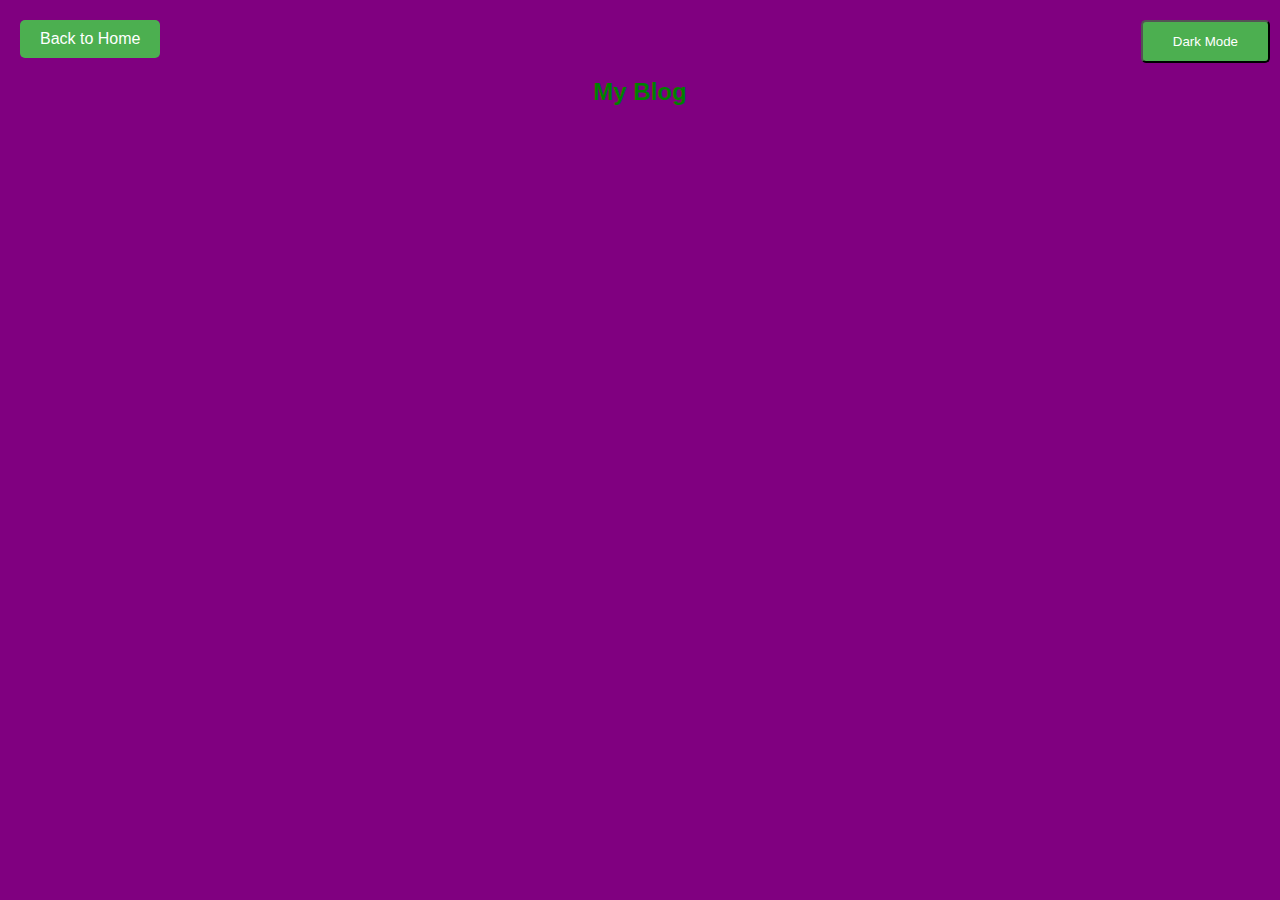
==== my-blog/blog.html @ 936b0541 "added content to html, css and js files" ====
<!DOCTYPE html>
<html lang="en">
<head>
    <meta charset="UTF-8">
    <meta name="viewport" content="width=device-width, initial-scale=1.0">
    <title>My Blog</title>
    <link rel="stylesheet" href="./assets/css/blog.css">
    <link rel="stylesheet" href="./assets/css/styles.css">
</head>
<body>
    <header>
        <nav>
            <div class="back-link">
                <a href="index.html" id="backBtn">Back to Home</a>
            </div>
            <h1>My Blog</h1>
        </nav>
    </header>

    <div class="theme-toggle">
        <button type="button" id="darkModeToggle">Dark Mode</button>
    </div>

    <div class="content">
        <div class="blog-posts">
            <!-- Add your blog posts here -->
        </div>
    </div>

    <script src="./assets/js/blog.js"></script>
    <script src="./assets/js/logic.js"></script>
</body>
</html>
---- my-blog/assets/css/blog.css ----
body {
    font-family: Arial, Helvetica, sans-serif;
    margin: 0;
    padding: 20px;
    background-color: #fff;
}

nav {
    color: #333;
}

#backBtn {
    display: inline-block;
    padding: 10px 20px;
    background-color: #4CAF50;
    color: white;
    text-decoration: none;
    border-radius: 5px;
    transition: background-color 0.3s ease;
}

#backBtn:hover {
    background-color: #45a049;
}

h1 {
    text-align: center;
    color: #333;
}

.dark-mode {
    background-color: #333;
    color: #fff;
}


.theme-toggle {
    position: fixed;
    top: 10px;
    right: 10px;
}

.theme-toggle button {
    display: inline-block;
    padding: 12px 30px;
    background-color: #4CAF50;
    color: white;
    text-decoration: none;
    border-radius: 5px;
    transition: background-color 0.3s ease;
}

.theme-toggle button:hover, .black-link a:hover {
    background-color: #45a049;
}

#backLink.light-mode {
    background-color: #333;
    color: #fff;
}
---- my-blog/assets/css/styles.css ----
body {
    font-family: Arial, Helvetica, sans-serif, sans-serif;
    margin: 0;
    padding: 20px;
    background-color: purple;
  }
  
  main {
    max-width: 600px;
    margin: 0 auto;
  }

  nav {
    color: white;
  }
  .nav-links a {
    color: white;
  }

  .Personal-Blog-link {
      color: white;
      font-size: 2em;
  }
  .theme-Toggle {
      position: fixed;
      top: 10px;
      right: 10px;
  }
  
  h1 {
    text-align: center;
    color: green;
  }
  
  form {
    display: flex;
    flex-direction: column;
  }
  
  label {
    font-weight: bold;
    margin-top: 10px;
    color: white;
  }
  
  input, textarea {
    padding: 5px;
    margin-bottom: 10px;
  }
  
  button {
    display: inline-block;
    padding: 15px 30px;
    margin-top: 10px;
    background-color: #4CAF50;
    color: white;
    text-decoration: none;
    border-radius: 5px;
    transition: background-color 0.3s ease;
  }
  
  button:hover {
    background-color: #45a049;
  }

  .dark-mode {
    background-color: #333;
    color: #fff;
}

.dark-mode button {
    background-color: #fff;
    color: black;
}
:-webkit-any(article, aside, nav, section) h1 {
    font-size: 1.5em;
    margin-block-start: 0.83em;
    margin-block-end: 0.83em;
}
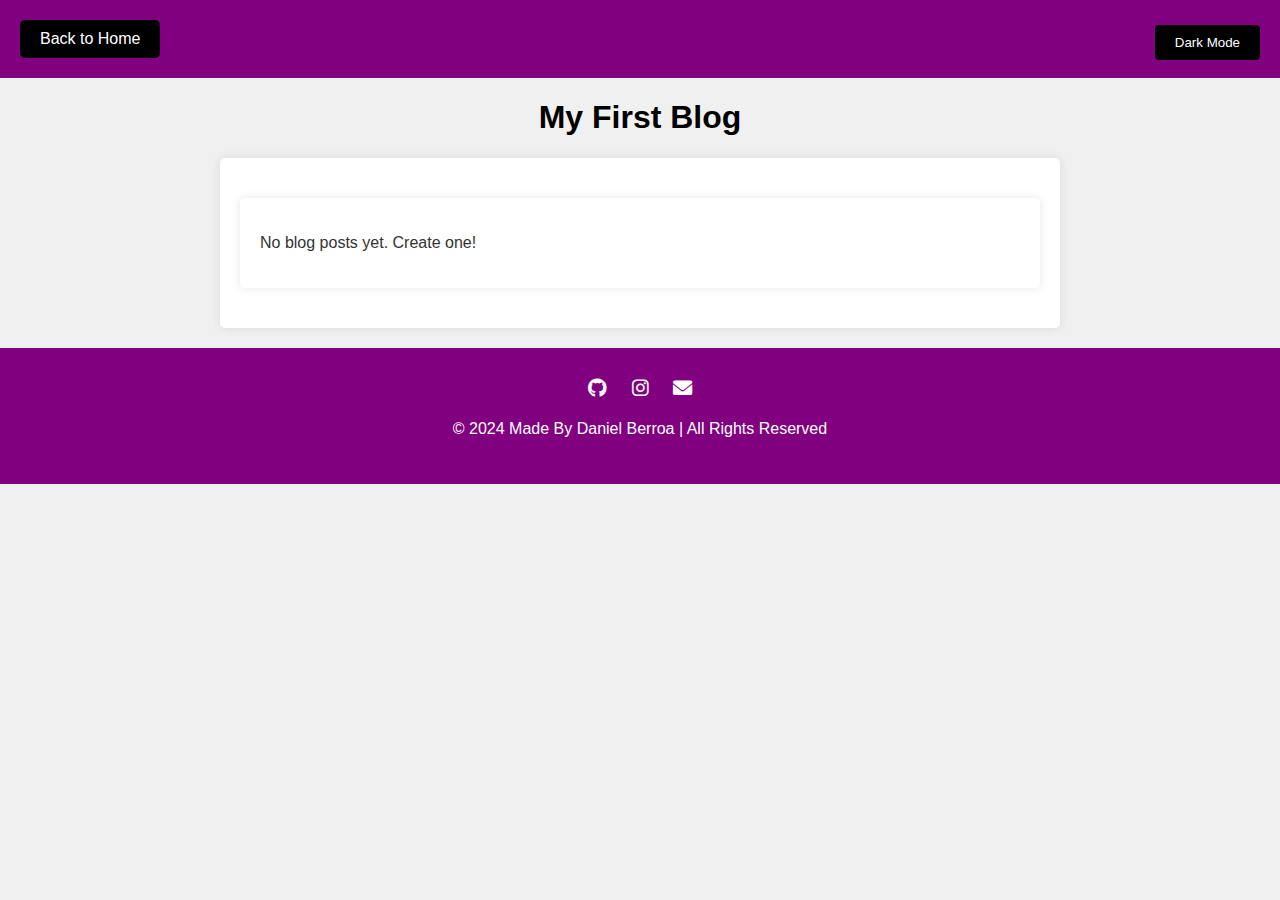
==== commit f49cae29: "Update project with latest changes" ====
--- a/my-blog/blog.html
+++ b/my-blog/blog.html
@@ -3,9 +3,10 @@
 <head>
     <meta charset="UTF-8">
     <meta name="viewport" content="width=device-width, initial-scale=1.0">
-    <title>My Blog</title>
+    <title>My First Blog - Posts</title>
     <link rel="stylesheet" href="./assets/css/blog.css">
-    <link rel="stylesheet" href="./assets/css/styles.css">
+    <link rel="stylesheet" href="https://cdnjs.cloudflare.com/ajax/libs/font-awesome/6.0.0-beta3/css/all.min.css"> 
+
 </head>
 <body>
     <header>
@@ -13,20 +14,47 @@
             <div class="back-link">
                 <a href="index.html" id="backBtn">Back to Home</a>
             </div>
-            <h1>My Blog</h1>
+           
         </nav>
     </header>
+    <h1>My First Blog</h1>
 
     <div class="theme-toggle">
         <button type="button" id="darkModeToggle">Dark Mode</button>
     </div>
 
-    <div class="content">
-        <div class="blog-posts">
-            <!-- Add your blog posts here -->
+    <main class="blog-container">
+        <form id="myform">
+
+        </form>
+        <main id="blogPost">
+            <article class="blog-post">
+                <h2>First Blog Post</h2>
+                <p class="post-meta">Posted by: <span class="author">Username</span> on <time datetime="2024-06-20">June 20, 2024</time></p>
+                <p>This is the content of the first blog post. It can be multiple paragraphs long.</p>
+                <p>You can add more paragraphs as needed.</p>
+            </article>
+        
+            <article class="blog-post">
+                <h2>Second Blog Post</h2>
+                <p class="post-meta">Posted by: <span class="author">Another User</span> on <time datetime="2024-06-21">June 21, 2024</time></p>
+                <p>This is the content of the second blog post. It demonstrates how multiple posts would appear.</p>
+            </article>
+        </main>
+    </main>
+    <footer class="footer">
+        <div class="footer-content">
+            <ul class="footer-links">
+                
+                </ul>
+            <div class="social-media">
+                <a href="https://github.com/daniel639" target="_blank" aria-label="GitHub" rel="noopener"><i class="fab fa-github"></i></a>
+                <a href="https://www.instagram.com/berroajr" target="_blank" aria-label="Instagram" rel="noopener"><i class="fab fa-instagram"></i></a>
+                <a href="mailto:berroadanny@gmail.com" aria-label="Gmail"><i class="fas fa-envelope"></i></a>
+            </div>
         </div>
-    </div>
-
+        <p class="madeby">&copy; 2024 Made By Daniel Berroa | All Rights Reserved</p>
+    </footer>
     <script src="./assets/js/blog.js"></script>
     <script src="./assets/js/logic.js"></script>
 </body>
--- a/my-blog/assets/css/blog.css
+++ b/my-blog/assets/css/blog.css
@@ -1,60 +1,234 @@
-body {
+ body {
     font-family: Arial, Helvetica, sans-serif;
     margin: 0;
+    padding: 0;
+    background-color: #f0f0f0;
+    color: #333;
+    transition: background-color 0.3s ease, color 0.3s ease;
+    position: relative;
+  }
+  
+  header {
+    background-color: purple;
+    padding: 0px;
+  }
+  
+  nav {
+    display: flex;
+    justify-content: space-between;
+    align-items: center;
     padding: 20px;
-    background-color: #fff;
-}
-
-nav {
+  }
+  
+
+  main {
+    max-width: 800px;
+    margin: 20px auto;
+    padding: 20px;
+    background-color: white;
+    border-radius: 5px;
+    box-shadow: 0 0 10px rgba(0,0,0,0.1);
+  
+  }
+  
+  h1 {
+    text-align: center;
+    color: black;
+  }
+  
+  form {
+    display: flex;
+    flex-direction: column;
+  }
+  
+  label {
+    font-weight: bold;
+    margin-top: 10px;
     color: #333;
-}
-
-#backBtn {
+  }
+  
+  input, textarea {
+    padding: 10px;
+    margin-bottom: 10px;
+    border: 1px solid #ddd;
+    border-radius: 4px;
+  }
+  
+  button {
+    padding: 10px 20px;
+    margin-top: 10px;
+    color: white;
+    border: none;
+    border-radius: 5px;
+    cursor: pointer;
+    transition: background-color 0.3s ease;
+  }
+
+  button:hover {
+    background-color: #666;
+}
+
+  #backBtn {
     display: inline-block;
     padding: 10px 20px;
-    background-color: #4CAF50;
-    color: white;
+    background-color: black;
+    color: #fff;
     text-decoration: none;
     border-radius: 5px;
     transition: background-color 0.3s ease;
 }
 
 #backBtn:hover {
+    background-color: #666;
+}
+
+  button:hover {
     background-color: #45a049;
-}
-
-h1 {
-    text-align: center;
-    color: #333;
-}
-
-.dark-mode {
+  }
+  
+  #darkModeToggle {
+    position:fixed;
+    top: 15px;
+    right: 20px;
+    background-color: black;
+    padding: 10px 20px; 
+    cursor: pointer;
+    color: white;
+    border:none;
+    border-radius: 4px;
+    transition: background-color 0.3s ease;
+    z-index: 1000;
+  }
+  
+  #darkModeToggle:hover {
+    background-color: #666;
+  }
+  .dark-mode {
     background-color: #333;
     color: #fff;
-}
-
-
-.theme-toggle {
-    position: fixed;
-    top: 10px;
-    right: 10px;
-}
-
-.theme-toggle button {
-    display: inline-block;
-    padding: 12px 30px;
-    background-color: #4CAF50;
-    color: white;
-    text-decoration: none;
-    border-radius: 5px;
-    transition: background-color 0.3s ease;
-}
-
-.theme-toggle button:hover, .black-link a:hover {
-    background-color: #45a049;
-}
-
-#backLink.light-mode {
-    background-color: #333;
-    color: #fff;
-}+  }
+  
+  .dark-mode main {
+    background-color: #444;
+    box-shadow: 0 0 10px rgba(255,255,255,0.1);
+  }
+  
+  .dark-mode h1 {
+    color: #f0f0f0;
+  }
+  
+  .dark-mode label {
+    color: #f0f0f0;
+  }
+  
+  .dark-mode input, .dark-mode textarea {
+    background-color: #555;
+    color: #f0f0f0;
+    border-color: #666;
+  }
+  
+  .dark-mode button {
+    background-color: #f0f0f0;
+    color: #333;
+  }
+  
+  .dark-mode button:hover {
+    background-color: #ddd;
+  }
+  
+  .dark-mode #darkModeToggle {
+    background-color: #f0f0f0;
+    color: black;
+  } 
+
+.blog-post {
+  background-color: #fff; 
+  padding: 20px;
+  margin-bottom: 20px;
+  border-radius: 8px; 
+  box-shadow: 0 2px 5px rgba(0, 0, 0, 0.1); 
+  transition: background-color 0.3s ease; 
+}
+
+.blog-post h2 {
+  margin-bottom: 5px; 
+}
+
+.blog-post .post-meta {
+  font-size: 0.9em;
+  color: #777; 
+  margin-bottom: 10px;
+}
+
+body.dark-mode .blog-post {
+  background-color: #444; 
+  color: #f0f0f0; 
+}
+
+body.dark-mode .blog-post .post-meta {
+  color: #bbb; 
+} 
+/* ... (Your existing style.css code) ... */
+
+/* Footer Styles */
+.footer {
+  background-color: purple; /* Darker blue */
+  color: white;
+  padding: 30px 0; /* Increased padding for more space */
+  text-align: center; /* Center content */
+}
+
+.footer-content {
+  display: flex; /* Arrange content horizontally */
+  justify-content: space-around; /* Evenly space items */
+  align-items: center; /* Vertically center items */
+  margin-bottom: 20px; 
+  flex-direction: column;
+}
+
+.footer-links {
+  list-style: none; /* Remove default list styling */
+  padding: 0;
+  margin: 0;
+  display: flex;
+}
+
+.footer-links li {
+  margin: 0 15px; /* Add spacing between links */
+}
+
+.footer-links a {
+  color: white;
+  text-decoration: none;
+  font-weight: bold; /* Make links bold */
+}
+
+.social-media a {
+  color: white;
+  margin: 0 10px; 
+  font-size: 1.2em;
+  transition: color 0.3s ease;
+}
+
+.social-media a:hover {
+  color: #007bff; /* Blue hover effect */
+}
+
+.copyright {
+  font-size: 0.9em; /* Slightly smaller copyright text */
+  color: #888;      /* Lighter gray for copyright text */
+}
+
+/* Wave Effect for Footer (Optional) */
+.footer:before { 
+  content: "";
+  position: absolute;
+  left: 0;
+  bottom: 0;
+  width: 100%;
+  height: 80px;
+  background-image: url("data:image/svg+xml,<svg xmlns='http://www.w3.org/2000/svg' viewBox='0 0 1200 120' preserveAspectRatio='none'><path d='M0,0 C300,100 900,40 1200,0 L1200,120 L0,120 Z' fill='%23007bff'/></svg>"); /* Blue wave */
+  z-index: -1; /* Place behind footer content */
+}
+
+
